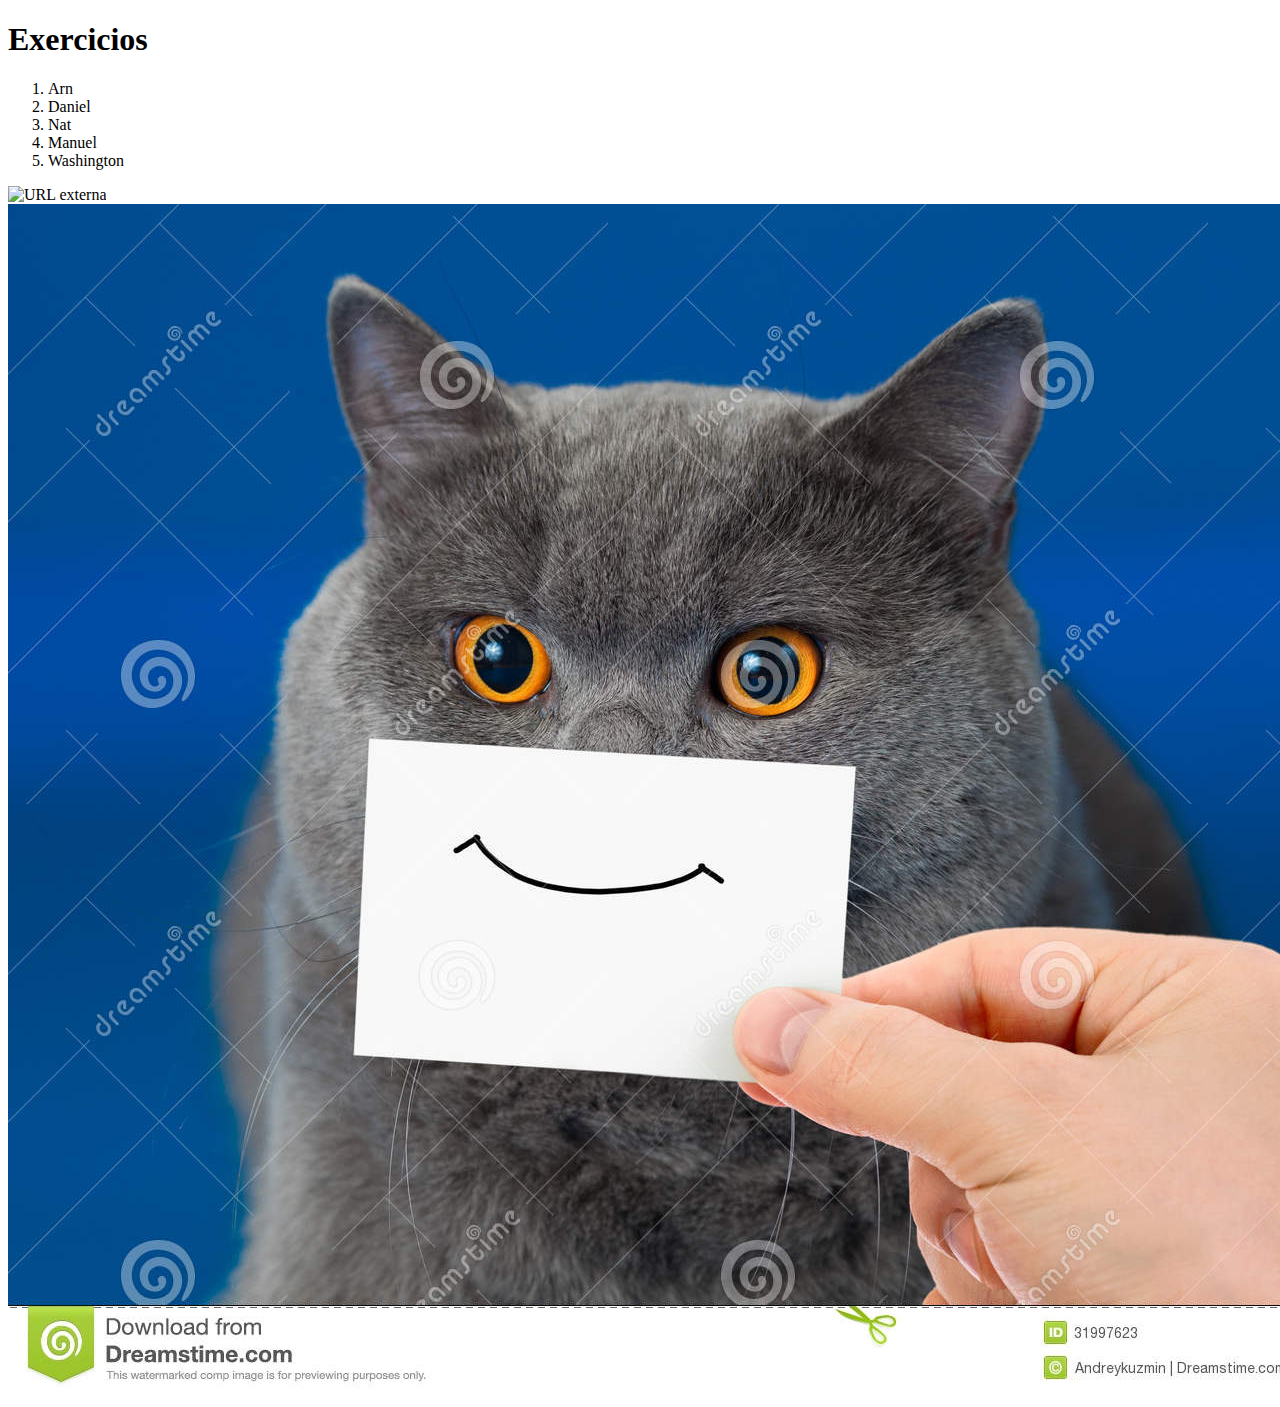
==== fundamentos/secao-3-HTML-e-CSS/dia-1-HTML-e-CSS-estrutura-de-paginas/index.html @ 0fc52664 "Exercicio 1" ====
<!DOCTYPE html>
<html lang='pt-br'>
  <head>
    <meta charset="UTF-8">
    <title>HTML</title>
  </head>
  <body>
    <h1>Exercicios</h1>
      <ol>
        <li>Arn</li>
        <li>Daniel</li>
        <li>Nat</li>
        <li>Manuel</li>
        <li>Washington</li>
      </ol>
      <img src="https://thumbs.dreamstime.com/b/happy-cat-closeup-portrait-funny-smile-cardboard-young-blue-background-102078702.jpg" alt="URL externa">
      <img src="cat.jpg" alt="Imagem interna">
  </body>
</html>
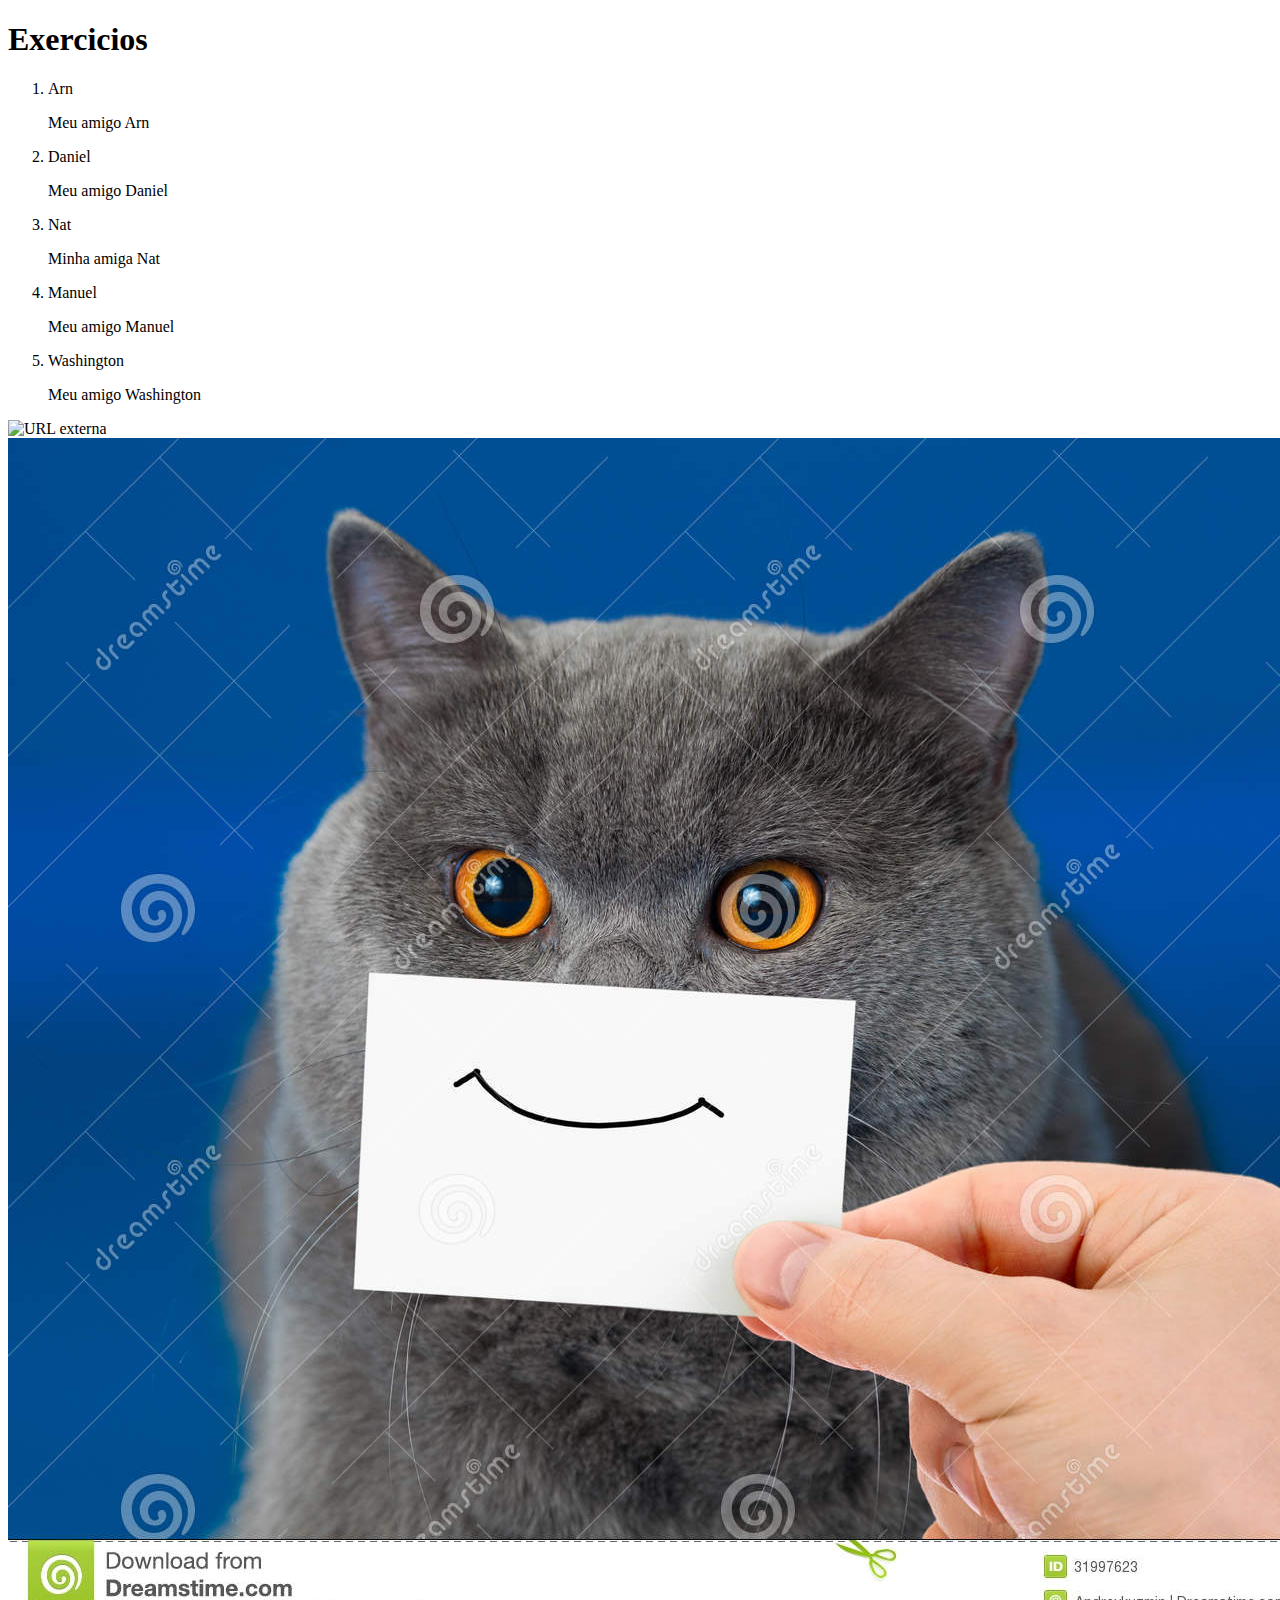
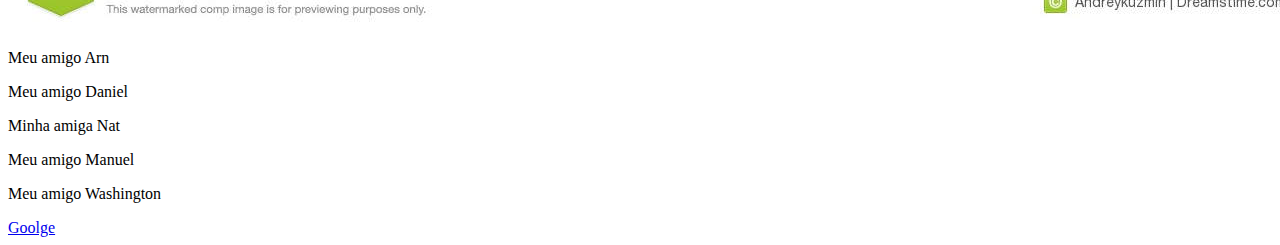
==== commit 50658dbe: "exercicio 2" ====
--- a/fundamentos/secao-3-HTML-e-CSS/dia-1-HTML-e-CSS-estrutura-de-paginas/index.html
+++ b/fundamentos/secao-3-HTML-e-CSS/dia-1-HTML-e-CSS-estrutura-de-paginas/index.html
@@ -7,13 +7,23 @@
   <body>
     <h1>Exercicios</h1>
       <ol>
-        <li>Arn</li>
-        <li>Daniel</li>
-        <li>Nat</li>
-        <li>Manuel</li>
-        <li>Washington</li>
+        <li>Arn</li> <p>Meu amigo Arn</p>
+        <li>Daniel</li> <p>Meu amigo Daniel</p>
+        <li>Nat</li>  <p>Minha amiga Nat</p>
+        <li>Manuel</li> <p>Meu amigo Manuel</p>
+        <li>Washington</li> <p>Meu amigo Washington</p>
       </ol>
+
       <img src="https://thumbs.dreamstime.com/b/happy-cat-closeup-portrait-funny-smile-cardboard-young-blue-background-102078702.jpg" alt="URL externa">
       <img src="cat.jpg" alt="Imagem interna">
+
+      <p>Meu amigo Arn</p>
+      <p>Meu amigo Daniel</p>
+      <p>Minha amiga Nat</p>
+      <p>Meu amigo Manuel</p>
+      <p>Meu amigo Washington</p>
+      
+      <a href="https://www.google.com.br/" target="_blank">Goolge</a>
+
   </body>
 </html>